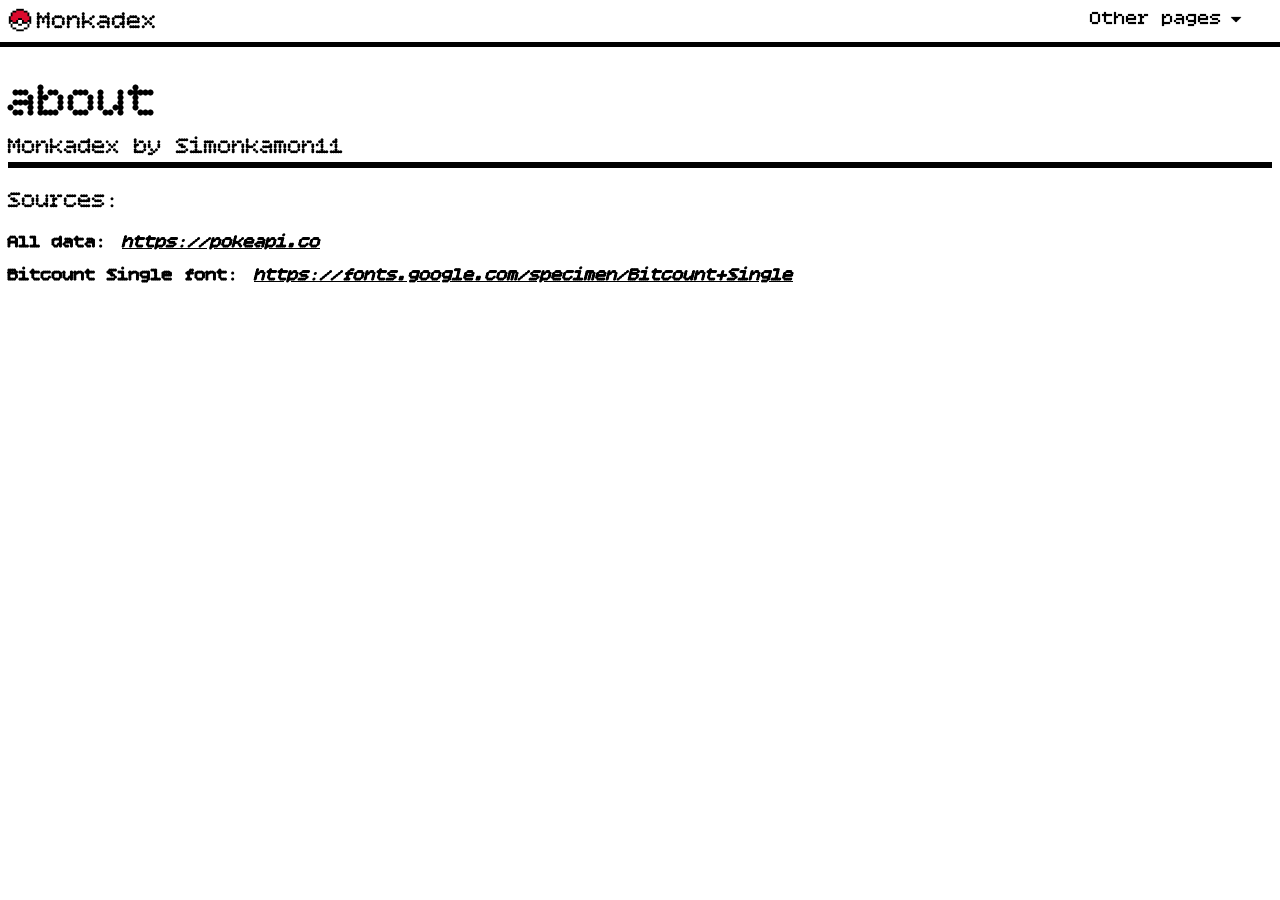
==== about/index.html @ c49f74ca "Theme across sites and version in Shinytools locations" ====
<!DOCTYPE html>
<html lang="en">
<head>
    <meta charset="UTF-8">
    <meta name="viewport" content="width=device-width, initial-scale=1.0">
    <title>About</title>

    <meta name="description" content="The about-page of Monkadex by Simonkamon11">
    <meta name="keywords" content="about-page, pokémon, pokédex">
    <meta name="author" content="Simon Aarseth">

    <link rel="stylesheet" href="../style.css">
    <link rel="icon" href="../images/pokeballs/pokeball_pokedex.png" type="image/x-icon">
    <link href="https://fonts.googleapis.com/css2?family=Bitcount+Single:wght@100..900&family=Press+Start+2P&display=swap" rel="stylesheet">
</head>
<body id="about-body">
    <div id="header">
        <div id="logo-container" class="clickable" onclick="window.location.href = 'https://simonkamon11.github.io/monkadex/';">
            <img src="../images/pokeballs/pokeball_pokedex.png" id="logo-img">
            <h1 class="header-text" id="logo-text">Monkadex</h1>
        </div>
        <div id="header-pages-menu">
            <div class="clickable" id="header-pages-text-container" onclick="
            switch(document.getElementById('header-pages-dropdown-menu').style.display) {
                case('none'): document.getElementById('header-pages-dropdown-menu').style.display = 'block'; break;
                default: document.getElementById('header-pages-dropdown-menu').style.display = 'none'; break;
            }">
                <h2 id="header-pages-text">Other pages</h2>
                <img src="" id="dropdown-arrow">
            </div>
            <div id="header-pages-dropdown-menu">
                <h2 class="pageLink clickable"  onclick="window.location.href = 'https://simonkamon11.github.io/monkadex/locations/'">locations</h2>
                <h2 class="pageLink clickable"  onclick="window.location.href = 'https://simonkamon11.github.io/monkadex/shinytools/'">shinytools</h2>
                <h2 class="pageLink clickable" onclick="window.location.href = 'https://simonkamon11.github.io/monkadex/about/'">about</h2>
                <h2 class="pageLink clickable" onclick="window.location.href = 'https://simonkamon11.github.io/monkadex/sitemap.html'">sitemap</h2>
            </div>
        </div>
        <script>
            black = 'rgb(0, 0, 0)';
            white = 'rgb(255, 255, 255)';
            if(window.matchMedia("(prefers-color-scheme: dark)").matches) {
                colour1 = black
                colour2 = white
                document.getElementById('dropdown-arrow').src = '../images/arrow_white.png'
            }
            else {
                colour1 = white
                colour2 = black
                document.getElementById('dropdown-arrow').src = '../images/arrow_black.png'
            }
            document.getElementById('header').style['background-color'] = colour1
            document.getElementById('logo-text').style['color'] = colour2
            document.getElementById('header-pages-dropdown-menu').style['background-color'] = colour1
            document.getElementById('header-pages-text').style['color'] = colour2
            document.querySelectorAll('.pageLink').forEach(el => el.style['color'] = colour2)
        </script>
    </div>
    
    <div id="header-border"></div>

    <h1 id="title" class="text">about</h1>
    <h2 id="owner" class="text">Monkadex by Simonkamon11</h2>

    <h2 class="text title-text-about-page">Sources:</h2>
    <div class="source-container">
        <h3 class="text link-pointer">All data: </h3>
        <h3 class="text clickable link" onclick="window.open('https://pokeapi.co', '_blank');">https://pokeapi.co</h3>
    </div>
    <div class="source-container">
        <h3 class="text link-pointer">Bitcount Single font: </h3>
        <h3 class="text clickable link" onclick="window.open('https://fonts.google.com/specimen/Bitcount+Single', '_blank');">https://fonts.google.com/specimen/Bitcount+Single</h3>
    </div>

    <script src="../script.js"></script>
</body>
</html>
---- style.css ----
h1{
    font-weight: 500;
}
h2{
    font-weight: 500;
}
#header{
    display: flex;
    
    width: 100vw;

    margin: -8px;
    margin-bottom: 8px;
    padding: 5px;
    padding-right: 0;
}
#logo-container{
    display: flex;
    margin-right: 15px;
}
#logo-img{
    height: 30px;
    width: auto;
}
#logo-text{
    font-family: "Bitcount Single", "consolas", sans-serif;
    font-size: 25px;

    margin: 0;
    padding: 2px;
    height: 28px;
}
#header-pages-menu{
    margin: 0;
    margin-left: auto;
    padding-right: 35px;
    position: relative;
}
#header-pages-text-container{
    display: flex;
}
#header-pages-text{
    margin: 0;

    padding: 2px;
    padding-right: 0;

    font-family: "Bitcount Single", "consolas", sans-serif;
    font-size: 20px;
    height: 28px;
}
#dropdown-arrow{
    height: 28px;
    width: 28px;
}
#header-pages-dropdown-menu{
    position: absolute;
    right: 0;
    width: 140px;
    padding: 0 15px;
    border-radius: 0 0 0 10px;
    display: none;
}
#header-pages-menu:hover #header-pages-dropdown-menu{
    display: block;
}
.pageLink{
    font-family: "Bitcount Single", "consolas", sans-serif;
    font-size: 20px;
}
#header-border{
    margin: -8px;

    width: 100vw;
    height: 5px;
}
#themes-text-container{
    display: flex;

    gap: 20px;

    width: 100vw;

    margin: -8px;
    padding: 5px;
    padding-right: 0;
}
#themes-text{
    font-size: 15px;
    margin: 0;
}
#themes-container{
    display: flex;
    flex-wrap: wrap;

    column-gap: 20px;
    row-gap: 5px;
}
.theme-container{
    display: flex;
    gap: 5px;
}
.theme-img{
    height: 16px;
    width: auto;
    margin: 0;
}
.theme{
    font-size: 15px;
    margin: 0;
    text-decoration: underline;
}
#pokemonImages-container{
    display: flex;
    flex-wrap: wrap;
    gap: 15px;
}
.pokemonImages{
    border-style: solid;
    border-width: 5px;
    border-radius: 5px;

    height: 200px;
    width: 200px;
}
.name-type-container{
    display: flex;
    gap: 15px;
}
#locationsBody .name-type-container{
    margin-top: 30px;
}
.name-type-container img{
    height: 50px;
    width: auto;

    margin-bottom: 0px;
}
#title{
    font-size: 50px;
    margin-bottom: 0;
}
#owner{
    border-bottom-style: solid;
    border-width: 6px;
    margin-top: 0;
}
.text{
    font-family: "Bitcount Single", "consolas", sans-serif;
}
.button{
    font-family: "Bitcount Single", "consolas", sans-serif;
    font-size: 20px;

    padding: 3px;

    border-style: solid;
    border-width: 2px;
    border-radius: 8px;
}
#locationsBody .button{
    margin: 5px 0;
}
.textInput{
    font-family: "Bitcount Single", "consolas", sans-serif;
    font-size: 20px;

    background-color: white;

    padding: 3px;

    border-style: solid;
    border-width: 2px;
    border-radius: 8px;
}
.pokemonName{
    font-size: 50px;
    margin-bottom: 0px;
    margin-top: 0px;
}
.pokemonSpecies{
    margin-top: 0px;
    margin-bottom: 0px;
}
.corner-icon-container{
    position: relative;
}
.corner-icon{
    position: absolute;
    top: 0;
    right: 0;
    height: 40px;
    width: auto;
}
.pokedexNr{
    margin-top: 5px;
}
.stats{
    font-family: "Bitcount Single", "consolas", sans-serif;

    margin-top: 5px;
    margin-bottom: 5px;
}
#baseStatTotal{
    margin-top: 15px;
}
.title-text{
    font-family: "Bitcount Single", "consolas", sans-serif;

    margin-bottom: 15px;
    font-size: 30px;

    width: fit-content;
}
.damage-multipliers-container{
    display: flex;
    gap: 10px;
}
.damage-multipliers-container h2{
    font-family: "Bitcount Single", "consolas", sans-serif;

    margin-top: 5px;
    margin-bottom: 5px;
}
.damage-multipliers-container img{
    width: 29px;
    height: 29px;

    margin-top: 2px;
    margin-bottom: 5px;
}
.fetchText-container, .fetchGameText-container{
    display: flex;
    flex-wrap: wrap;
    column-gap: 15px;
    row-gap: 5px;
    margin-top: 20px;
    margin-bottom: 20px;

    border-bottom-style: solid;
    border-width: 6px;
}
#shinytoolsBody .fetchText-container{
    border: 0;
    margin: 10px 0;
}
.fetchGameText-container{
    border: 0;
}
.fetchText{
    font-size: 20px;
    margin: 0;

    font-family: "Bitcount Single", "consolas", sans-serif;
}
#didYou-container, #gameDidYou-container{
    display: flex;
    flex-wrap: wrap;
    column-gap: 15px;
    row-gap: 5px;
}
#didYou, #gameDidYou{
    font-size: 20px;
    margin: 0;

    font-family: "Bitcount Single", "consolas", sans-serif;
}
.meanText, .gameMeanText{
    font-family: "Bitcount Single", "consolas", sans-serif;

    font-size: 20px;
    margin: 0;

    font-style: italic;

    text-decoration: underline;
}
#gender-container{
    display: flex;
    flex-wrap: wrap;
    gap: 15px;
}
#maleIcon{
    filter: invert(24%) sepia(96%) saturate(7495%) hue-rotate(218deg) brightness(97%) contrast(101%);
}
#femaleIcon{
    filter: invert(49%) sepia(95%) saturate(2500%) hue-rotate(290deg) brightness(105%) contrast(102%);
}
.abilities{
    white-space: pre;
    margin-top: 5px;
    margin-bottom: 5px;
}
#height{
    margin-bottom: 5px;
}
#weight{
    margin-top: 5px;
}
.clickable:hover{
    cursor: pointer;
}
.title-text-about-page{
    margin-bottom: 10px;
}
.source-container{
    display: flex;
    gap: 15px;
}
.link-pointer{
    margin-top: 5px;
    margin-bottom: 5px;
}
.link{
    margin-top: 5px;
    margin-bottom: 5px;

    font-style: italic;
    text-decoration: underline;
}
.pokedexEntryText{
    font-size: 20px;
    margin-bottom: 5px;
}
.pokedexEntry{
    font-size: 20px;
    margin-bottom: 5px;
}
.pokedexEntryText-container-container{
    display: flex;
    gap: 15px;

    margin-bottom: 20px;
}
.pokedexEntryText-container{
    display: flex;
    flex-direction: column;
    justify-content: center;

    width: 120px;
    flex: 0 0 120px;
}
.pokedexEntry-container{
    display: flex;
    align-items: center;
}
.regionText{
    font-size: 40px;
    width: fit-content;
}
.locationText{
    font-size: 30px;
    width: fit-content;
}
.areaText{
    font-size: 20px;
    width: fit-content;
}
#shinytoolsBody .areaText{
    font-size: 30px;
    width: fit-content;
    margin-bottom: 5px;
}
.areaChance-container h2{
    margin: 5px 0;
}
.gamesText{
    font-size: 30px;
    width: fit-content;
}
.gameText{
    width: fit-content;
}
.maxEncounterChanceText{
    font-size: 20px;
}
.encounterChanceText{
    font-size: 20px;
    margin-top: 30px;
}
.encounterMethodText{
    font-size: 20px;
}
#encounterTally{
    font-size: 40px;
    margin: 0;
}
.encounterCounter-input-container{
    margin-top: 5px;
}
.encounterCounter-input{
    width: 62px;
}
#encounterCounterButton-container{
    display: flex;
    gap: 4px;
}
#plusButton{
    width: 72px;
    height: 72px;
}
#minusButton{
    width: 46px;
}
#resetButton-container{
    display: flex;
    flex-direction: column;
    height: 72px;
}
#resetButton{
    margin-top: auto;
}
.sitemap-title{
    font-size: 40px;
}
.sitemap-link{
    color: inherit;
    font-size: 30px;
}
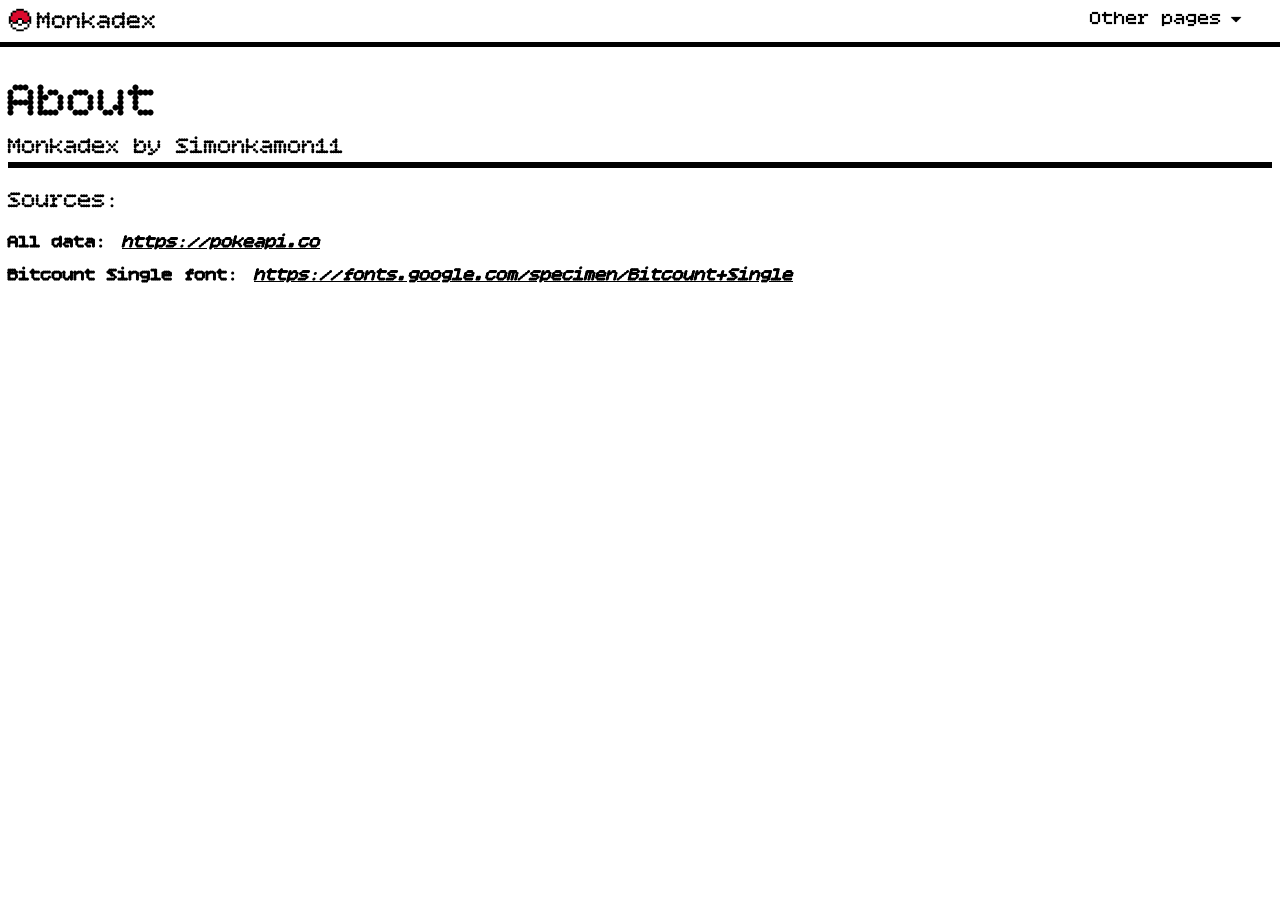
==== commit e1fafb25: "added organized JavaScript folder, unfinished moves page, and localStorage" ====
--- a/about/index.html
+++ b/about/index.html
@@ -31,6 +31,7 @@
             <div id="header-pages-dropdown-menu">
                 <h2 class="pageLink clickable"  onclick="window.location.href = 'https://simonkamon11.github.io/monkadex/locations/'">locations</h2>
                 <h2 class="pageLink clickable"  onclick="window.location.href = 'https://simonkamon11.github.io/monkadex/shinytools/'">shinytools</h2>
+                <h2 class="pageLink clickable" onclick="window.location.href = 'https://simonkamon11.github.io/monkadex/moves/'">moves</h2>
                 <h2 class="pageLink clickable" onclick="window.location.href = 'https://simonkamon11.github.io/monkadex/about/'">about</h2>
                 <h2 class="pageLink clickable" onclick="window.location.href = 'https://simonkamon11.github.io/monkadex/sitemap.html'">sitemap</h2>
             </div>
@@ -58,7 +59,7 @@
     
     <div id="header-border"></div>
 
-    <h1 id="title" class="text">about</h1>
+    <h1 id="title" class="text">About</h1>
     <h2 id="owner" class="text">Monkadex by Simonkamon11</h2>
 
     <h2 class="text title-text-about-page">Sources:</h2>
@@ -71,6 +72,6 @@
         <h3 class="text clickable link" onclick="window.open('https://fonts.google.com/specimen/Bitcount+Single', '_blank');">https://fonts.google.com/specimen/Bitcount+Single</h3>
     </div>
 
-    <script src="../script.js"></script>
+    <script type="module" src="../script.js"></script>
 </body>
 </html>
--- a/style.css
+++ b/style.css
@@ -48,6 +48,8 @@
     font-family: "Bitcount Single", "consolas", sans-serif;
     font-size: 20px;
     height: 28px;
+
+    white-space: nowrap;
 }
 #dropdown-arrow{
     height: 28px;
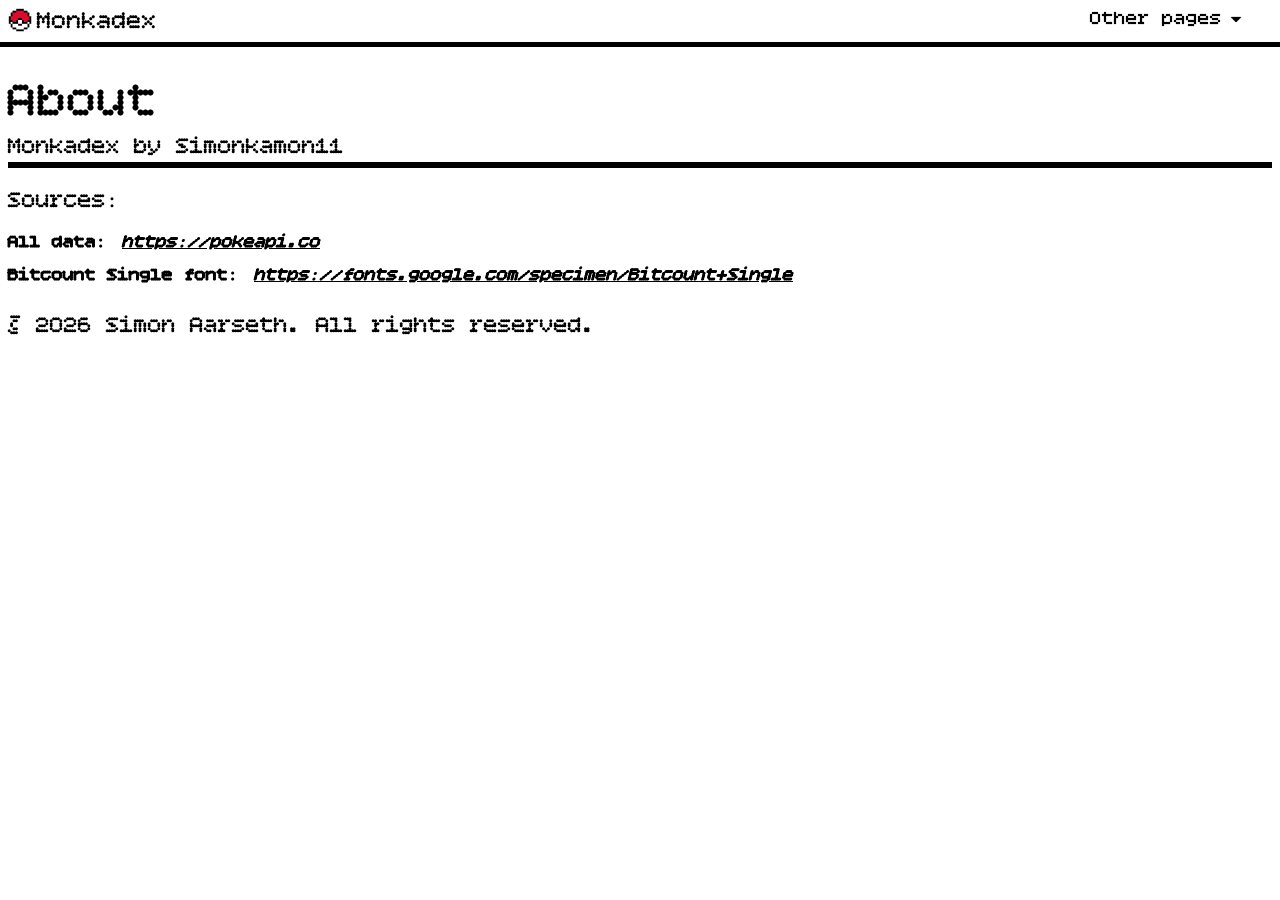
==== commit 327b58b5: "added copyright notice and fun files" ====
--- a/about/index.html
+++ b/about/index.html
@@ -10,13 +10,13 @@
     <meta name="author" content="Simon Aarseth">
 
     <link rel="stylesheet" href="../style.css">
-    <link rel="icon" href="../images/pokeballs/pokeball_pokedex.png" type="image/x-icon">
+    <link rel="icon" href="../favicon.ico" type="image/x-icon">
     <link href="https://fonts.googleapis.com/css2?family=Bitcount+Single:wght@100..900&family=Press+Start+2P&display=swap" rel="stylesheet">
 </head>
 <body id="about-body">
     <div id="header">
         <div id="logo-container" class="clickable" onclick="window.location.href = 'https://simonkamon11.github.io/monkadex/';">
-            <img src="../images/pokeballs/pokeball_pokedex.png" id="logo-img">
+            <img src="../favicon.ico" id="logo-img">
             <h1 class="header-text" id="logo-text">Monkadex</h1>
         </div>
         <div id="header-pages-menu">
@@ -72,6 +72,8 @@
         <h3 class="text clickable link" onclick="window.open('https://fonts.google.com/specimen/Bitcount+Single', '_blank');">https://fonts.google.com/specimen/Bitcount+Single</h3>
     </div>
 
+    <h2 class="text">© 2026 Simon Aarseth. All rights reserved.</h2>
+
     <script type="module" src="../script.js"></script>
 </body>
 </html>
--- a/style.css
+++ b/style.css
@@ -346,6 +346,10 @@
     display: flex;
     align-items: center;
 }
+.gameMovesText, .gameMoveText{
+    font-size: 20px;
+    width: fit-content;
+}
 .regionText{
     font-size: 40px;
     width: fit-content;
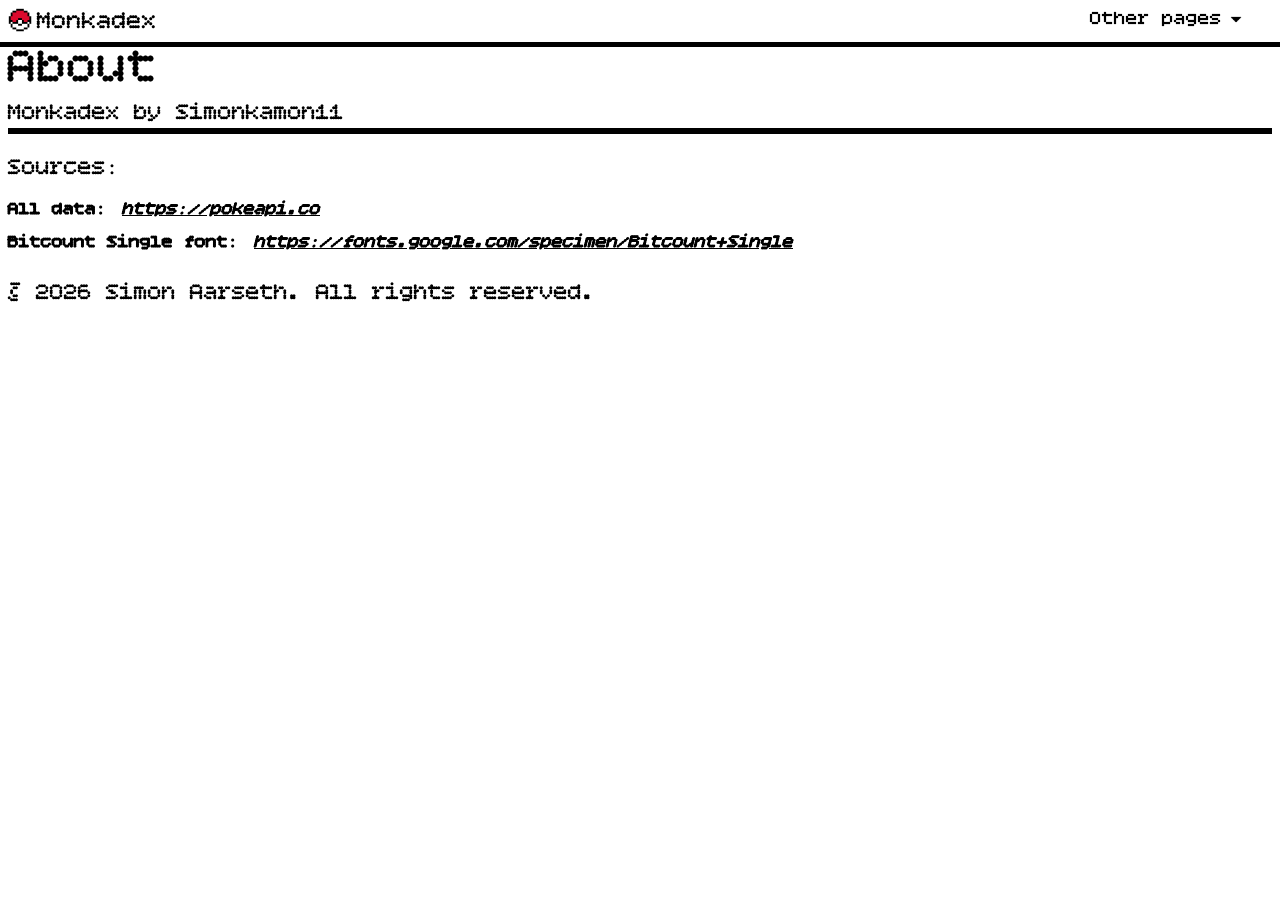
==== commit 772077f5: "added opengraph and manifest.json" ====
--- a/about/index.html
+++ b/about/index.html
@@ -8,6 +8,11 @@
     <meta name="description" content="The about-page of Monkadex by Simonkamon11">
     <meta name="keywords" content="about-page, pokémon, pokédex">
     <meta name="author" content="Simon Aarseth">
+
+    <meta property="og:title" content="Monkadex: About">
+    <meta property="og:description" content="About: Monkadex by Simonkamon11">
+    <meta property="og:type" content="website">
+    <meta property="og:image" content="https://simonkamon11.github.io/monkadex/images/opengraph/opengraph-about.png">
 
     <link rel="stylesheet" href="../style.css">
     <link rel="icon" href="../favicon.ico" type="image/x-icon">
@@ -29,11 +34,11 @@
                 <img src="" id="dropdown-arrow">
             </div>
             <div id="header-pages-dropdown-menu">
-                <h2 class="pageLink clickable"  onclick="window.location.href = 'https://simonkamon11.github.io/monkadex/locations/'">locations</h2>
-                <h2 class="pageLink clickable"  onclick="window.location.href = 'https://simonkamon11.github.io/monkadex/shinytools/'">shinytools</h2>
-                <h2 class="pageLink clickable" onclick="window.location.href = 'https://simonkamon11.github.io/monkadex/moves/'">moves</h2>
-                <h2 class="pageLink clickable" onclick="window.location.href = 'https://simonkamon11.github.io/monkadex/about/'">about</h2>
-                <h2 class="pageLink clickable" onclick="window.location.href = 'https://simonkamon11.github.io/monkadex/sitemap.html'">sitemap</h2>
+                <h2 class="pageLink clickable"  onclick="window.location.href = '/monkadex/locations/'">locations</h2>
+                <h2 class="pageLink clickable"  onclick="window.location.href = '/monkadex/shinytools/'">shinytools</h2>
+                <h2 class="pageLink clickable" onclick="window.location.href = '/monkadex/moves/'">moves</h2>
+                <h2 class="pageLink clickable" onclick="window.location.href = '/monkadex/about/'">about</h2>
+                <h2 class="pageLink clickable" onclick="window.location.href = '/monkadex/sitemap.html'">sitemap</h2>
             </div>
         </div>
         <script>
--- a/style.css
+++ b/style.css
@@ -138,9 +138,19 @@
 
     margin-bottom: 0px;
 }
+#title-container {
+    display: flex;
+    gap: 5px;
+    margin-top: 30px;
+}
+#title-img {
+    height: 50px;
+    width: 50px;
+    margin: 0;
+}
 #title{
     font-size: 50px;
-    margin-bottom: 0;
+    margin: 0;
 }
 #owner{
     border-bottom-style: solid;
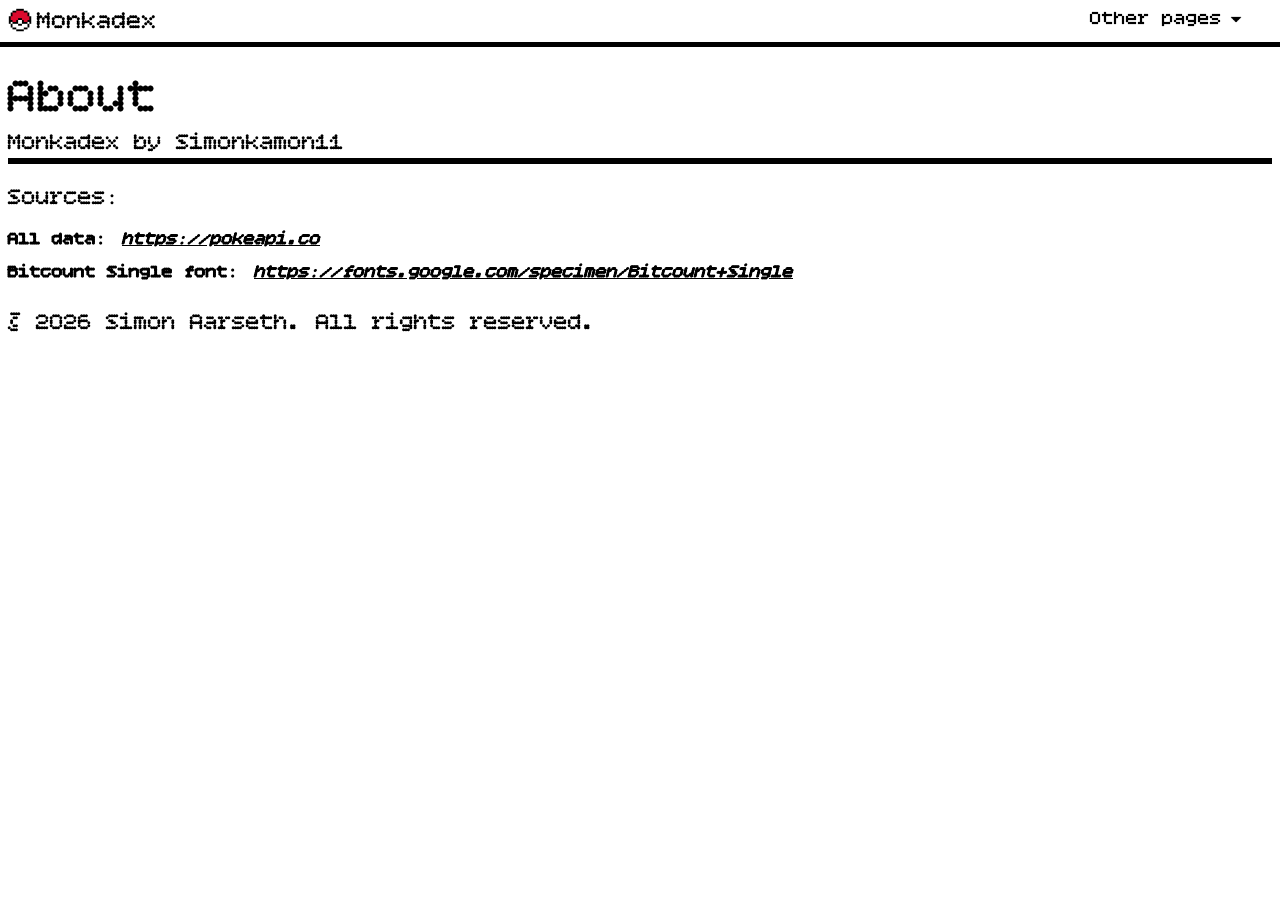
==== commit f2c3fc7a: "added security.txt, security- and privacy-policy" ====
--- a/about/index.html
+++ b/about/index.html
@@ -18,7 +18,7 @@
     <link rel="icon" href="../favicon.ico" type="image/x-icon">
     <link href="https://fonts.googleapis.com/css2?family=Bitcount+Single:wght@100..900&family=Press+Start+2P&display=swap" rel="stylesheet">
 </head>
-<body id="about-body">
+<body id="body">
     <div id="header">
         <div id="logo-container" class="clickable" onclick="window.location.href = 'https://simonkamon11.github.io/monkadex/';">
             <img src="../favicon.ico" id="logo-img">
--- a/style.css
+++ b/style.css
@@ -141,16 +141,17 @@
 #title-container {
     display: flex;
     gap: 5px;
-    margin-top: 30px;
 }
 #title-img {
     height: 50px;
     width: 50px;
     margin: 0;
+    margin-top: 30px;
 }
 #title{
     font-size: 50px;
     margin: 0;
+    margin-top: 30px;
 }
 #owner{
     border-bottom-style: solid;
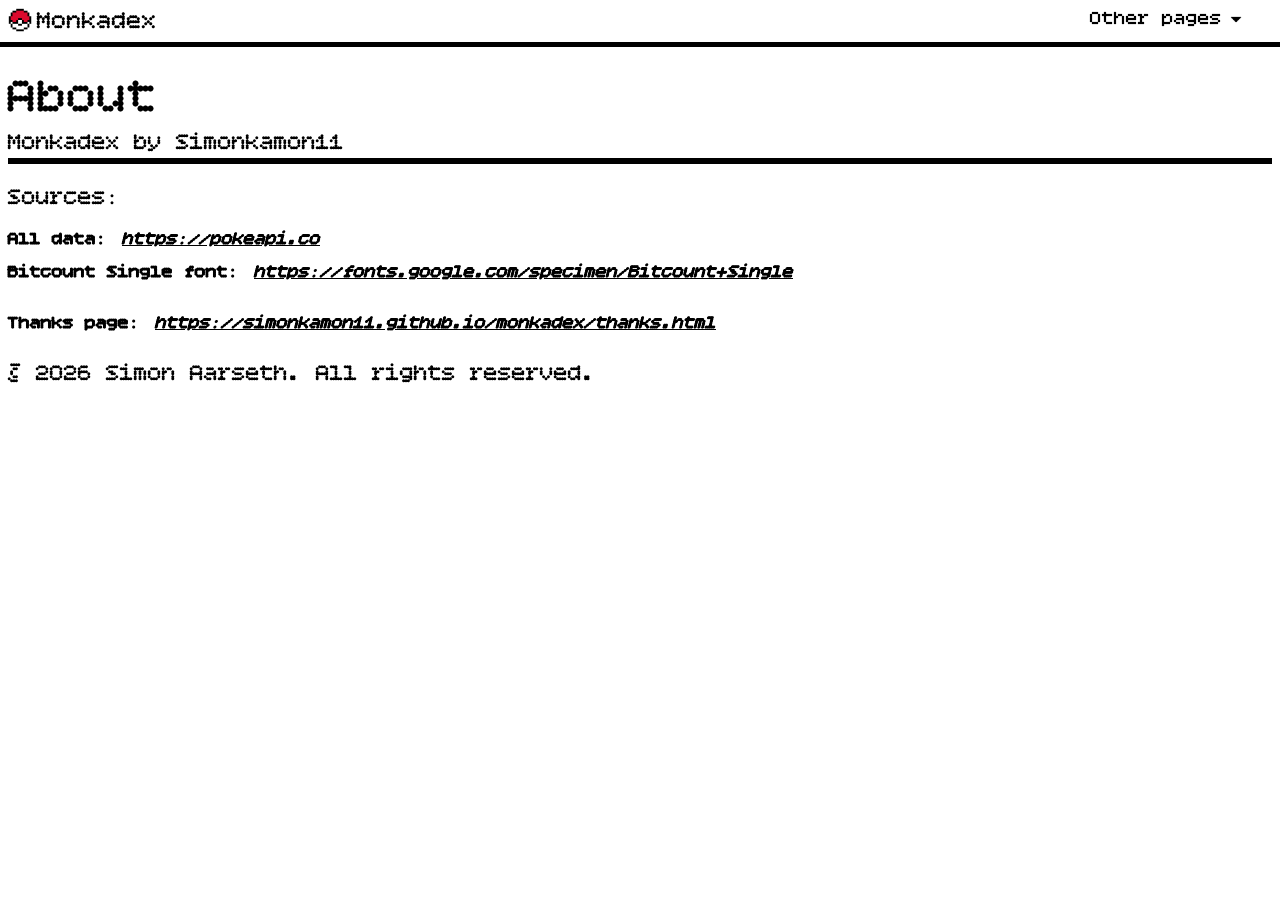
==== commit f7131fe5: "added thanks.html" ====
--- a/about/index.html
+++ b/about/index.html
@@ -77,6 +77,12 @@
         <h3 class="text clickable link" onclick="window.open('https://fonts.google.com/specimen/Bitcount+Single', '_blank');">https://fonts.google.com/specimen/Bitcount+Single</h3>
     </div>
 
+    <br>
+    <div class="source-container">
+        <h3 class="text link-pointer">Thanks page: </h3>
+        <h3 class="text clickable link" onclick="window.location.href = '/monkadex/thanks.html';">https://simonkamon11.github.io/monkadex/thanks.html</h3>
+    </div>
+
     <h2 class="text">© 2026 Simon Aarseth. All rights reserved.</h2>
 
     <script type="module" src="../script.js"></script>
